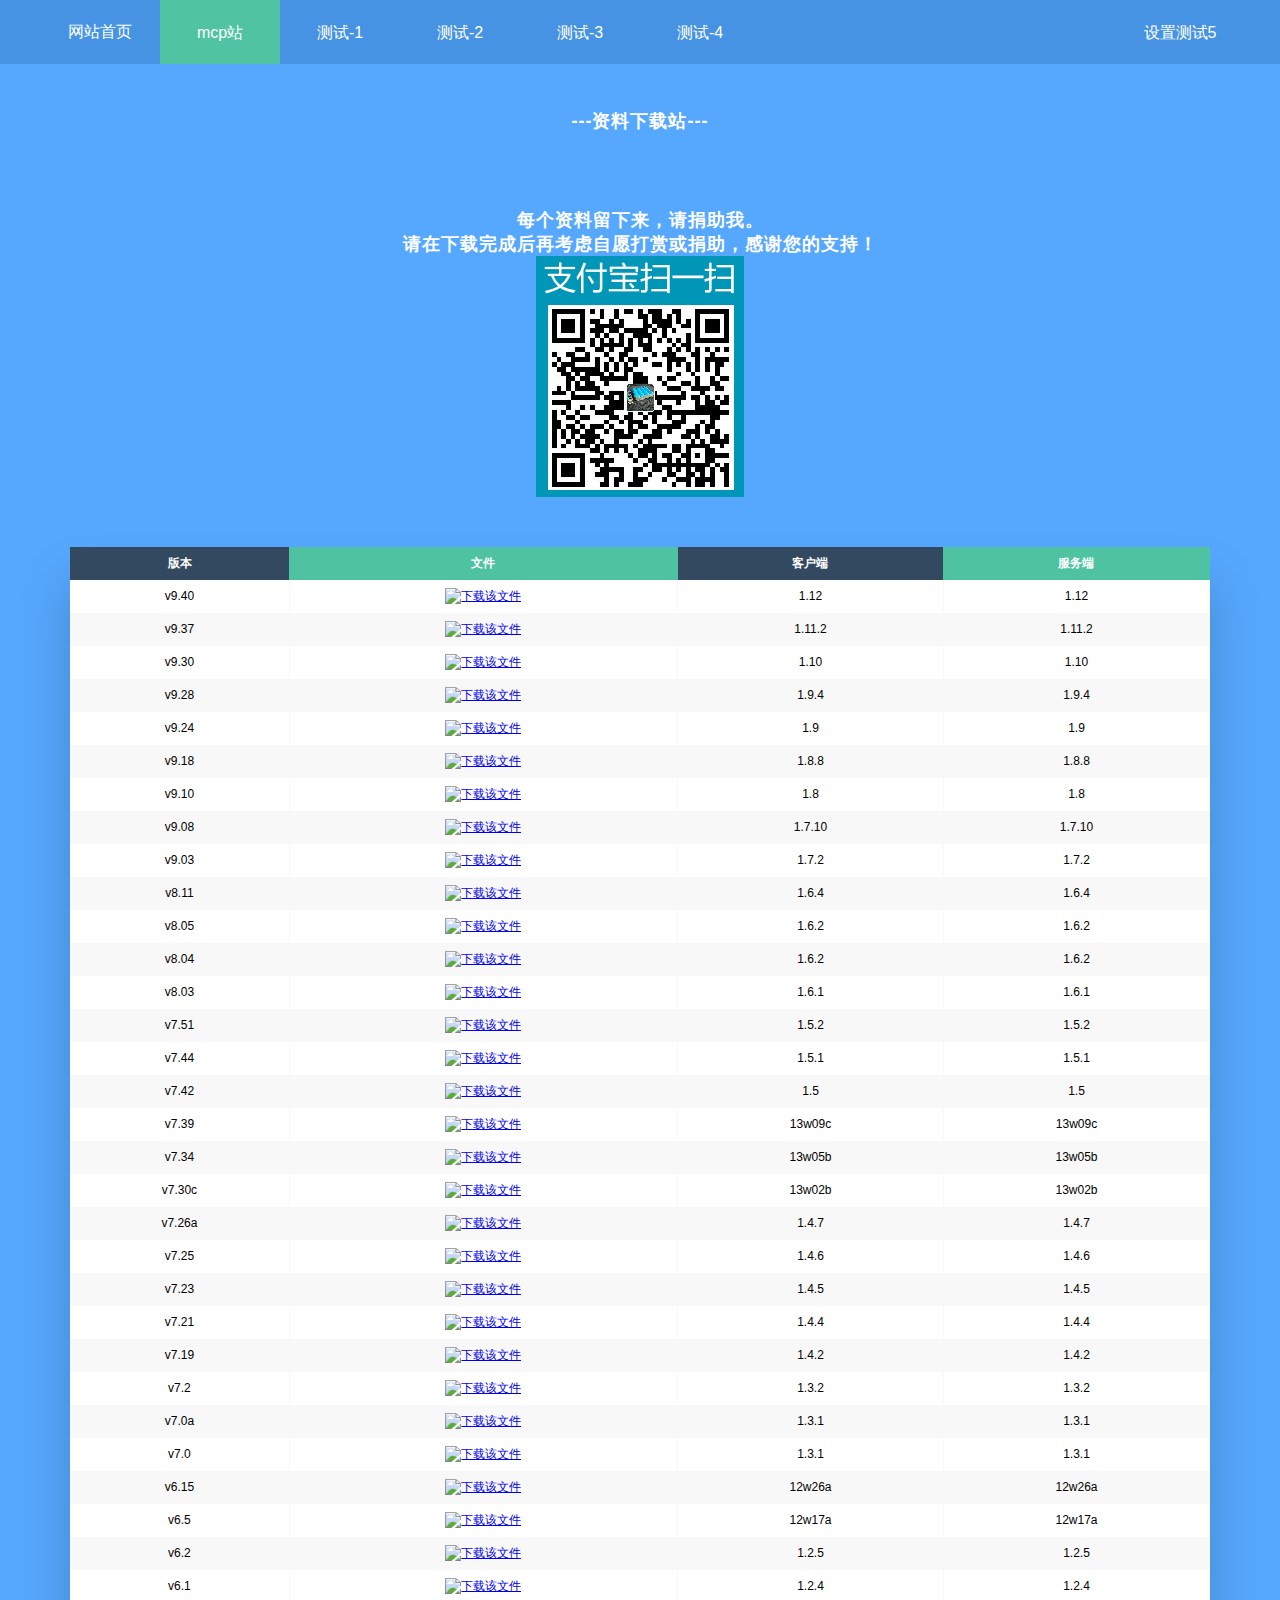
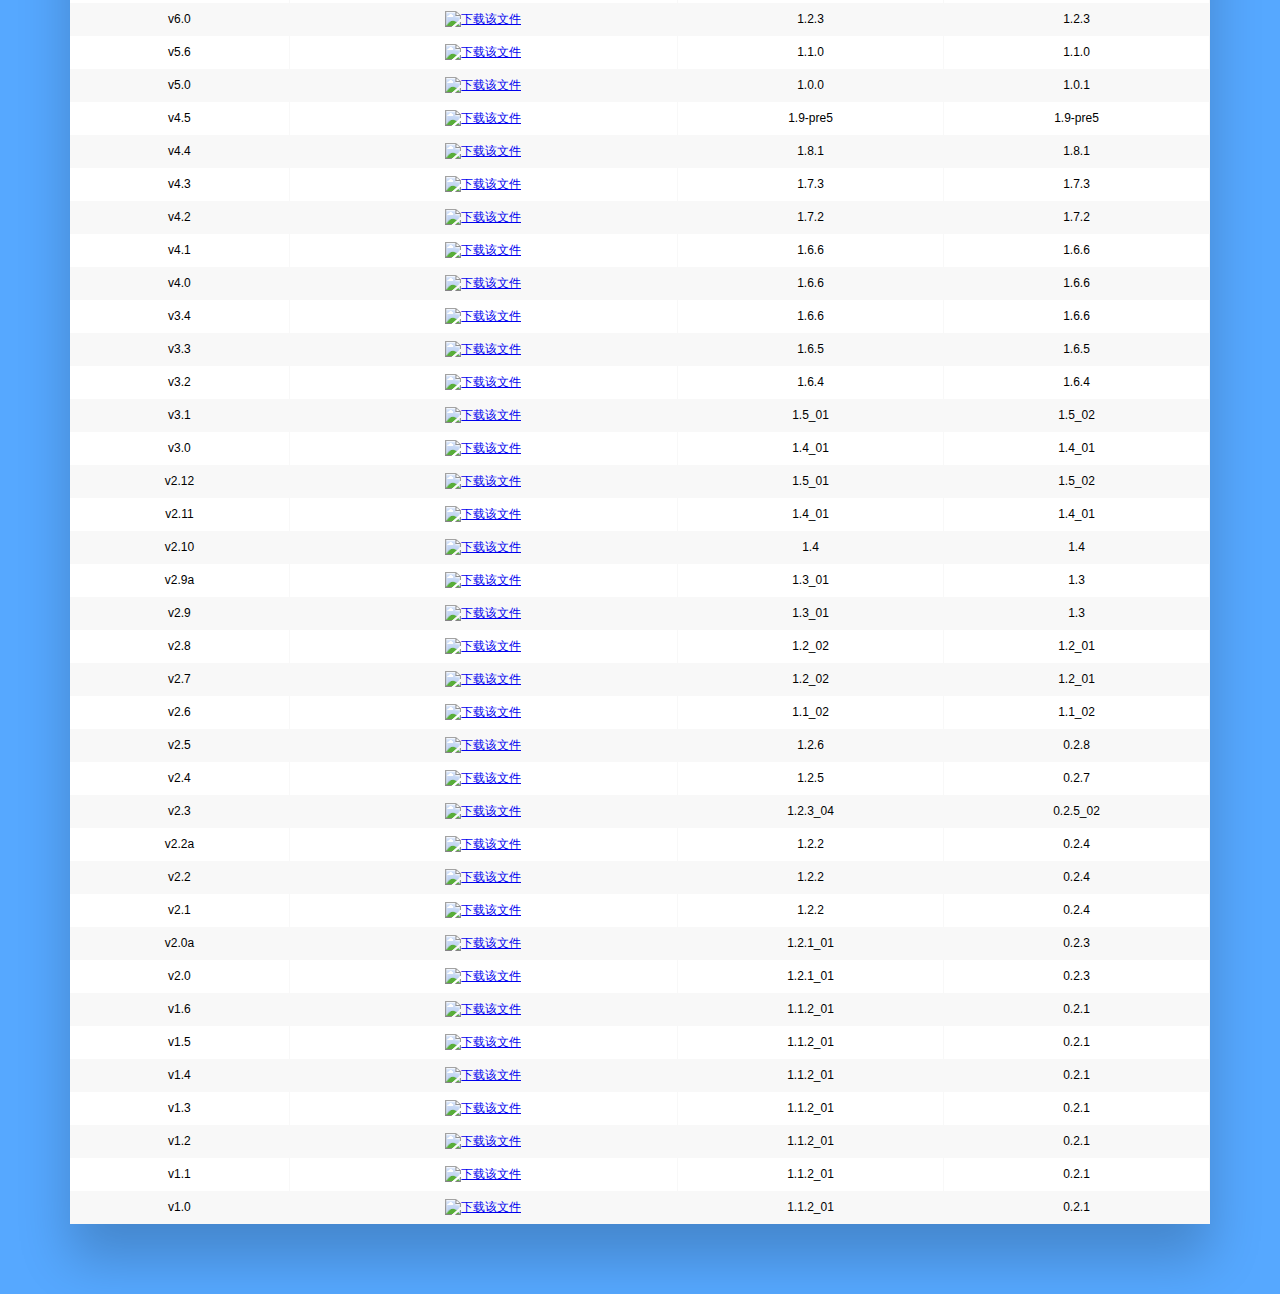
==== mcp_station.html @ 64952482 "添加 文件" ====
<!DOCTYPE html>
<html lang="en">

<head>
<meta charset="UTF-8">
<title>资料下载站</title>
<link rel="stylesheet" href="css/1_lopanmg.css">
<link rel="stylesheet" href="css/lopanmg.css" type="text/css"/>
</head>

<body>


<nav class="hl_nav">
    <ul class="nav_list">
        
		<li class="highlight">
            <a class="nav_head" href="index.html">
                <span>网站首页</span>
            </a>
        </li>
		
		
        <li class="highlight active">
            <a class="nav_head" href="mcp_station.html">
                <i class="icon fa fa-cloud-download"></i>
                <span>mcp站</span>
            </a>
        </li>
		
		
        <li class="highlight">
            <a class="nav_head" href="javascipt:;">
                <i class="icon fa fa-diamond"></i>
                <span>测试-1</span>
            </a>
            
			
        </li>
		
		
        <li class="highlight">
            <a class="nav_head" href="javascipt:;">
                <i class="icon fa fa-list-alt"></i>
                <span>测试-2</span>
            </a>
            
			
        </li>
		
		
		
        <li class="highlight">
            <a class="nav_head" href="javascipt:;">
                <i class="icon fa fa-comments"></i>
                <span>测试-3</span>
            </a>
            
			
        </li>
		
		
		
        <li>
            <a class="nav_head" href="javascipt:;">
                <i class="icon fa fa-user"></i>
                <span>测试-4</span>
            </a>
        </li>
		
		
		
        <li class="right highlight">
            <a class="nav_head" href="javascipt:;">
                <i class="icon fa fa-cog "></i>
                <span>设置测试5</span>
            </a>
            
			
        </li>
		
		
    </ul>
	
	
    <div class="shade"></div>
</nav>






<h2>---资料下载站---</h2>


<h2>
	每个资料留下来，请捐助我。
	<br>请在下载完成后再考虑自愿打赏或捐助，感谢您的支持！
	<br><img src="picture\ppls.png">
</h2>








<div class="table-wrapper">
	<table class="fl-table">
	<tbody>
	
	
	<thead>
	<tr>
		<th>
			版本
		</th>
		<th>
			文件
		</th>
		<th>
			客户端
		</th>
		<th>
			服务端
		</th>
	</tr>
	</thead>
	
	<tr>
		<td>
			v9.40
		</td>
		<td>
			<div class="center">
				<div class="floatnone">
					<a href="http://www.modcoderpack.com/website/sites/default/files/releases/mcp940.zip" title="下载该文件" target="_self" rel="nofollow"><img alt="下载该文件" src="" decoding="async" width="16" height="16" srcset="picture\download.png"></a>
				</div>
			</div>
		</td>
		<td>
			1.12
		</td>
		<td>
			1.12
		</td>
		
		
	</tr>
	<tr>
		<td>
			v9.37
		</td>
		<td>
			<div class="center">
				<div class="floatnone">
					<a href="http://www.modcoderpack.com/website/sites/default/files/releases/mcp937.zip" title="下载该文件" target="_self" rel="nofollow"><img alt="下载该文件" src="https://static.wikia.nocookie.net/minecraft_zh_gamepedia/images/f/f1/picture\download.png/revision/latest/scale-to-width-down/16?cb=20110826172416" decoding="async" width="16" height="16" srcset="picture\download.png"></a>
				</div>
			</div>
		</td>
		<td>
			1.11.2
		</td>
		<td>
			1.11.2
		</td>
		
		
	</tr>
	<tr>
		<td>
			v9.30
		</td>
		<td>
			<div class="center">
				<div class="floatnone">
					<a href="http://www.modcoderpack.com/website/sites/default/files/releases/mcp931.zip" title="下载该文件" target="_self" rel="nofollow"><img alt="下载该文件" src="https://static.wikia.nocookie.net/minecraft_zh_gamepedia/images/f/f1/picture\download.png/revision/latest/scale-to-width-down/16?cb=20110826172416" decoding="async" width="16" height="16" srcset="picture\download.png"></a>
				</div>
			</div>
		</td>
		<td>
			1.10
		</td>
		<td>
			1.10
		</td>
		
		
	</tr>
	<tr>
		<td>
			v9.28
		</td>
		<td>
			<div class="center">
				<div class="floatnone">
					<a href="http://www.modcoderpack.com/website/sites/default/files/releases/mcp928_1.zip" title="下载该文件" target="_self" rel="nofollow"><img alt="下载该文件" src="https://static.wikia.nocookie.net/minecraft_zh_gamepedia/images/f/f1/picture\download.png/revision/latest/scale-to-width-down/16?cb=20110826172416" decoding="async" width="16" height="16" srcset="picture\download.png"></a>
				</div>
			</div>
		</td>
		<td>
			1.9.4
		</td>
		<td>
			1.9.4
		</td>
		
		
	</tr>
	<tr>
		<td>
			v9.24
		</td>
		<td>
			<div class="center">
				<div class="floatnone">
					<a href="http://www.modcoderpack.com/website/sites/default/files/releases/mcp924_1.zip" title="下载该文件" target="_self" rel="nofollow"><img alt="下载该文件" src="https://static.wikia.nocookie.net/minecraft_zh_gamepedia/images/f/f1/picture\download.png/revision/latest/scale-to-width-down/16?cb=20110826172416" decoding="async" width="16" height="16" srcset="picture\download.png"></a>
				</div>
			</div>
		</td>
		<td>
			1.9
		</td>
		<td>
			1.9
		</td>
		
		
	</tr>
	<tr>
		<td>
			v9.18
		</td>
		<td>
			<div class="center">
				<div class="floatnone">
					<a href="http://www.modcoderpack.com/website/sites/default/files/releases/mcp918.zip" title="下载该文件" target="_self" rel="nofollow"><img alt="下载该文件" src="https://static.wikia.nocookie.net/minecraft_zh_gamepedia/images/f/f1/picture\download.png/revision/latest/scale-to-width-down/16?cb=20110826172416" decoding="async" width="16" height="16" srcset="picture\download.png"></a>
				</div>
			</div>
		</td>
		<td>
			1.8.8
		</td>
		<td>
			1.8.8
		</td>
		
		
	</tr>
	<tr>
		<td>
			v9.10
		</td>
		<td>
			<div class="center">
				<div class="floatnone">
					<a href="http://www.modcoderpack.com/website/sites/default/files/releases/mcp910.zip" title="下载该文件" target="_self" rel="nofollow"><img alt="下载该文件" src="https://static.wikia.nocookie.net/minecraft_zh_gamepedia/images/f/f1/picture\download.png/revision/latest/scale-to-width-down/16?cb=20110826172416" decoding="async" width="16" height="16" srcset="picture\download.png"></a>
				</div>
			</div>
		</td>
		<td>
			1.8
		</td>
		<td>
			1.8
		</td>
		
		
	</tr>
	<tr>
		<td>
			v9.08
		</td>
		<td>
			<a href="files\mcp908.zip" title="下载该文件"><img alt="下载该文件" width="16" height="16" srcset="picture\download.png"></a>
		</td>
		<td>
			1.7.10
		</td>
		<td>
			1.7.10
		</td>
		
		
	</tr>
	<tr>
		<td>
			v9.03
		</td>
		<td>
			<a href="files\mcp903.zip" title="下载该文件"><img alt="下载该文件" width="16" height="16" srcset="picture\download.png"></a>
		</td>
		<td>
			1.7.2
		</td>
		<td>
			1.7.2
		</td>
		
		
	</tr>
	<tr>
		<td>
			v8.11
		</td>
		<td>
			<a href="files\mcp811.zip" title="下载该文件"><img alt="下载该文件" width="16" height="16" srcset="picture\download.png"></a>
		</td>
		<td>
			1.6.4
		</td>
		<td>
			1.6.4
		</td>
		
		
	</tr>
	<tr>
		<td>
			v8.05
		</td>
		<td>
			<a href="files\mcp805.zip" title="下载该文件"><img alt="下载该文件" width="16" height="16" srcset="picture\download.png"></a>
		</td>
		<td>
			1.6.2
		</td>
		<td>
			1.6.2
		</td>
		
		
	</tr>
	<tr>
		<td>
			v8.04
		</td>
		<td>
			<a href="files\mcp804.zip" title="下载该文件"><img alt="下载该文件" width="16" height="16" srcset="picture\download.png"></a>
		</td>
		<td>
			1.6.2
		</td>
		<td>
			1.6.2
		</td>
	
	
	</tr>
	<tr>
		<td>
			v8.03
		</td>
		<td>
			<a href="files\mcp803.zip" title="下载该文件"><img alt="下载该文件" width="16" height="16" srcset="picture\download.png"></a>
		</td>
		<td>
			1.6.1
		</td>
		<td>
			1.6.1
		</td>
		
		
	</tr>
	<tr>
		<td>
			v7.51
		</td>
		<td>
			<a href="files\mcp751.zip" title="下载该文件"><img alt="下载该文件" width="16" height="16" srcset="picture\download.png"></a>
		</td>
		<td>
			1.5.2
		</td>
		<td>
			1.5.2
		</td>
	
	
	</tr>
	<tr>
		<td>
			v7.44
		</td>
		<td>
			<a href="files\mcp744.zip" title="下载该文件"><img alt="下载该文件" width="16" height="16" srcset="picture\download.png"></a>
		</td>
		<td>
			1.5.1
		</td>
		<td>
			1.5.1
		</td>


	</tr>
	<tr>
		<td>
			v7.42
		</td>
		<td>
			<a href="files\mcp742.zip" title="下载该文件"><img alt="下载该文件" width="16" height="16" srcset="picture\download.png"></a>
		</td>
		<td>
			1.5
		</td>
		<td>
			1.5
		</td>
	
	
	</tr>
	<tr>
		<td>
			v7.39
		</td>
		<td>
			<a href="files\mcp739.zip" title="下载该文件"><img alt="下载该文件" width="16" height="16" srcset="picture\download.png"></a>
		</td>
		<td>
			13w09c
		</td>
		<td>
			13w09c
		</td>
	
	
	</tr>
	<tr>
		<td>
			v7.34
		</td>
		<td>
			<a href="files\mcp734.zip" title="下载该文件"><img alt="下载该文件" width="16" height="16" srcset="picture\download.png"></a>
		</td>
		<td>
			13w05b
		</td>
		<td>
			13w05b
		</td>
	
	
	</tr>
	<tr>
		<td>
			v7.30c
		</td>
		<td>
			<a href="files\mcp730c.zip" title="下载该文件"><img alt="下载该文件" width="16" height="16" srcset="picture\download.png"></a>
		</td>
		<td>
			13w02b
		</td>
		<td>
			13w02b
		</td>
	
	
	</tr>
	<tr>
		<td>
			v7.26a
		</td>
		<td>
			<a href="files\mcp726a.zip" title="下载该文件"><img alt="下载该文件" width="16" height="16" srcset="picture\download.png"></a>
		</td>
		<td>
			1.4.7
		</td>
		<td>
			1.4.7
		</td>
	
	
	</tr>
	<tr>
		<td>
			v7.25
		</td>
		<td>
			<a href="files\mcp725.zip" title="下载该文件"><img alt="下载该文件" width="16" height="16" srcset="picture\download.png"></a>
		</td>
		<td>
			1.4.6
		</td>
		<td>
			1.4.6
		</td>


	</tr>
	<tr>
		<td>
			v7.23
		</td>
		<td>
			<a href="files\mcp723.zip" title="下载该文件"><img alt="下载该文件" width="16" height="16" srcset="picture\download.png"></a>
		</td>
		<td>
			1.4.5
		</td>
		<td>
			1.4.5
		</td>
	
	
	</tr>
	<tr>
		<td>
			v7.21
		</td>
		<td>
			<a href="files\mcp721.zip" title="下载该文件"><img alt="下载该文件" width="16" height="16" srcset="picture\download.png"></a>
		</td>
		<td>
			1.4.4
		</td>
		<td>
			1.4.4
		</td>
	
	
	</tr>
	<tr>
		<td>
			v7.19
		</td>
		<td>
			<a href="files\mcp719.zip" title="下载该文件"><img alt="下载该文件" width="16" height="16" srcset="picture\download.png"></a>
		</td>
		<td>
			1.4.2
		</td>
		<td>
			1.4.2
		</td>
		
		
	</tr>
	<tr>
		<td>
			v7.2
		</td>
		<td>
			<a href="files\mcp72.zip" title="下载该文件"><img alt="下载该文件" width="16" height="16" srcset="picture\download.png"></a>
		</td>
		<td>
			1.3.2
		</td>
		<td>
			1.3.2
		</td>
		
		
	</tr>
	<tr>
		<td>
			v7.0a
		</td>
		<td>
			<a href="files\mcp70a.zip" title="下载该文件"><img alt="下载该文件" width="16" height="16" srcset="picture\download.png"></a>
		</td>
		<td>
			1.3.1
		</td>
		<td>
			1.3.1
		</td>
		
		
	</tr>
	<tr>
		<td>
			v7.0
		</td>
		<td>
			<a href="files\mcp70.zip" title="下载该文件"><img alt="下载该文件" width="16" height="16" srcset="picture\download.png"></a>
		</td>
		<td>
			1.3.1
		</td>
		<td>
			1.3.1
		</td>
		
		
	</tr>
	<tr>
		<td>
			v6.15
		</td>
		<td>
			<a href="files\mcp615.zip" title="下载该文件"><img alt="下载该文件" width="16" height="16" srcset="picture\download.png"></a>
		</td>
		<td>
			12w26a
		</td>
		<td>
			12w26a
		</td>
		
		
	</tr>
	<tr>
		<td>
			v6.5
		</td>
		<td>
			<a href="files\mcp65.zip" title="下载该文件"><img alt="下载该文件" width="16" height="16" srcset="picture\download.png"></a>
		</td>
		<td>
			12w17a
		</td>
		<td>
			12w17a
		</td>
		
		
	</tr>
	<tr>
		<td>
			v6.2
		</td>
		<td>
			<a href="files\mcp62.zip" title="下载该文件"><img alt="下载该文件" width="16" height="16" srcset="picture\download.png"></a>
		</td>
		<td>
			1.2.5
		</td>
		<td>
			1.2.5
		</td>
		
		
	</tr>
	<tr>
		<td>
			v6.1
		</td>
		<td>
			<a href="files\mcp61.zip" title="下载该文件"><img alt="下载该文件" width="16" height="16" srcset="picture\download.png"></a>
		</td>
		<td>
			1.2.4
		</td>
		<td>
			1.2.4
		</td>
		
		
	</tr>
	<tr>
		<td>
			v6.0
		</td>
		<td>
			<a href="files\mcp60.zip" title="下载该文件"><img alt="下载该文件" width="16" height="16" srcset="picture\download.png"></a>
		</td>
		<td>
			1.2.3
		</td>
		<td>
			1.2.3
		</td>
	
	
	</tr>
	<tr>
		<td>
			v5.6
		</td>
		<td>
			<a href="files\mcp56.zip" title="下载该文件"><img alt="下载该文件" width="16" height="16" srcset="picture\download.png"></a>
		</td>
		<td>
			1.1.0
		</td>
		<td>
			1.1.0
		</td>
		
		
	</tr>
	<tr>
		<td>
			v5.0
		</td>
		<td>
			<a href="files\mcp50.zip" title="下载该文件"><img alt="下载该文件" width="16" height="16" srcset="picture\download.png"></a>
		</td>
		<td>
			1.0.0
		</td>
		<td>
			1.0.1
		</td>
		
		
	</tr>
	<tr>
		<td>
			v4.5
		</td>
		<td>
			<a href="files\mcp45.zip" title="下载该文件"><img alt="下载该文件" width="16" height="16" srcset="picture\download.png"></a>
		</td>
		<td>
			1.9-pre5
		</td>
		<td>
			1.9-pre5
		</td>
		
		
	</tr>
	<tr>
		<td>
			v4.4
		</td>
		<td>
			<a href="files\mcp44.zip" title="下载该文件"><img alt="下载该文件" width="16" height="16" srcset="picture\download.png"></a>
		</td>
		<td>
			1.8.1
		</td>
		<td>
			1.8.1
		</td>
	
	
	</tr>
	<tr>
		<td>
			v4.3
		</td>
		<td>
			<a href="files\mcp43.zip" title="下载该文件"><img alt="下载该文件" width="16" height="16" srcset="picture\download.png"></a>
		</td>
		<td>
			1.7.3
		</td>
		<td>
			1.7.3
		</td>
		
		
	</tr>
	<tr>
		<td>
			v4.2
		</td>
		<td>
			<a href="files\mcp42.zip" title="下载该文件"><img alt="下载该文件" width="16" height="16" srcset="picture\download.png"></a>
		</td>
		<td>
			1.7.2
		</td>
		<td>
			1.7.2
		</td>
		
		
	</tr>
	<tr>
		<td>
			v4.1
		</td>
		<td>
			<a href="files\mcp41.zip" title="下载该文件"><img alt="下载该文件" width="16" height="16" srcset="picture\download.png"></a>
		</td>
		<td>
			1.6.6
		</td>
		<td>
			1.6.6
		</td>
		
		
	</tr>
	<tr>
		<td>
			v4.0
		</td>
		<td>
			<a href="files\mcp40.zip" title="下载该文件"><img alt="下载该文件" width="16" height="16" srcset="picture\download.png"></a>
		</td>
		<td>
			1.6.6
		</td>
		<td>
			1.6.6
		</td>
		
		
	</tr>
	<tr>
		<td>
			v3.4
		</td>
		<td>
			<a href="files\mcp34.zip" title="下载该文件"><img alt="下载该文件" width="16" height="16" srcset="picture\download.png"></a>
		</td>
		<td>
			1.6.6
		</td>
		<td>
			1.6.6
		</td>
		
		
	</tr>
	<tr>
		<td>
			v3.3
		</td>
		<td>
			<a href="files\mcp33.zip" title="下载该文件"><img alt="下载该文件" width="16" height="16" srcset="picture\download.png"></a>
		</td>
		<td>
			1.6.5
		</td>
		<td>
			1.6.5
		</td>
		
		
	</tr>
	<tr>
		<td>
			v3.2
		</td>
		<td>
			<a href="files\mcp32.zip" title="下载该文件"><img alt="下载该文件" width="16" height="16" srcset="picture\download.png"></a>
		</td>
		<td>
			1.6.4
		</td>
		<td>
			1.6.4
		</td>
		
		
	</tr>
	<tr>
		<td>
			v3.1
		</td>
		<td>
			<a href="files\mcp31.zip" title="下载该文件"><img alt="下载该文件" width="16" height="16" srcset="picture\download.png"></a>
		</td>
		<td>
			1.5_01
		</td>
		<td>
			1.5_02
		</td>
	
	
	</tr>
	<tr>
		<td>
			v3.0
		</td>
		<td>
			<a href="files\mcp30.zip" title="下载该文件"><img alt="下载该文件" width="16" height="16" srcset="picture\download.png"></a>
		</td>
		<td>
			1.4_01
		</td>
		<td>
			1.4_01
		</td>
		
		
	</tr>
	<tr>
		<td>
			v2.12
		</td>
		<td>
			<a href="files\mcp212.zip" title="下载该文件"><img alt="下载该文件" width="16" height="16" srcset="picture\download.png"></a>
		</td>
		<td>
			1.5_01
		</td>
		<td>
			1.5_02
		</td>
		
		
	</tr>
	<tr>
		<td>
			v2.11
		</td>
		<td>
			<a href="files\mcp211.zip" title="下载该文件"><img alt="下载该文件" width="16" height="16" srcset="picture\download.png"></a>
		</td>
		<td>
			1.4_01
		</td>
		<td>
			1.4_01
		</td>
		
		
	</tr>
	<tr>
		<td>
			v2.10
		</td>
		<td>
			<a href="files\mcp210.zip" title="下载该文件"><img alt="下载该文件" width="16" height="16" srcset="picture\download.png"></a>
		</td>
		<td>
			1.4
		</td>
		<td>
			1.4
		</td>
		
		
	</tr>
	<tr>
		<td>
			v2.9a
		</td>
		<td>
			<a href="files\mcp29a.zip" title="下载该文件"><img alt="下载该文件" width="16" height="16" srcset="picture\download.png"></a>
		</td>
		<td>
			1.3_01
		</td>
		<td>
			1.3
		</td>
		
		
	</tr>
	<tr>
		<td>
			v2.9
		</td>
		<td>
			<a href="files\mcp29.zip" title="下载该文件"><img alt="下载该文件" width="16" height="16" srcset="picture\download.png"></a>
		</td>
		<td>
			1.3_01
		</td>
		<td>
			1.3
		</td>
	
	
	</tr>
	<tr>
		<td>
			v2.8
		</td>
		<td>
			<a href="files\mcp28.zip" title="下载该文件"><img alt="下载该文件" width="16" height="16" srcset="picture\download.png"></a>
		</td>
		<td>
			1.2_02
		</td>
		<td>
			1.2_01
		</td>
		
		
	</tr>
	<tr>
		<td>
			v2.7
		</td>
		<td>
			<a href="files\mcp27.zip" title="下载该文件"><img alt="下载该文件" width="16" height="16" srcset="picture\download.png"></a>
		</td>
		<td>
			1.2_02
		</td>
		<td>
			1.2_01
		</td>
	
	
	</tr>
	<tr>
		<td>
			v2.6
		</td>
		<td>
			<a href="files\mcp26.zip" title="下载该文件"><img alt="下载该文件" width="16" height="16" srcset="picture\download.png"></a>
		</td>
		<td>
			1.1_02
		</td>
		<td>
			1.1_02
		</td>
		
		
	</tr>
	<tr>
		<td>
			v2.5
		</td>
		<td>
			<a href="files\mcp25.zip" title="下载该文件"><img alt="下载该文件" width="16" height="16" srcset="picture\download.png"></a>
		</td>
		<td>
			1.2.6
		</td>
		<td>
			0.2.8
		</td>
	
	
	</tr>
	<tr>
		<td>
			v2.4
		</td>
		<td>
			<a href="files\mcp24.zip" title="下载该文件"><img alt="下载该文件" width="16" height="16" srcset="picture\download.png"></a>
		</td>
		<td>
			1.2.5
		</td>
		<td>
			0.2.7
		</td>
		
		
	</tr>
	<tr>
		<td>
			v2.3
		</td>
		<td>
			<a href="files\mcp23.zip" title="下载该文件"><img alt="下载该文件" width="16" height="16" srcset="picture\download.png"></a>
		</td>
		<td>
			1.2.3_04
		</td>
		<td>
			0.2.5_02
		</td>
		
		
	</tr>
	<tr>
		<td>
			v2.2a
		</td>
		<td>
			<a href="files\mcp22a.zip" title="下载该文件"><img alt="下载该文件" width="16" height="16" srcset="picture\download.png"></a>
		</td>
		<td>
			1.2.2
		</td>
		<td>
			0.2.4
		</td>
		
		
	</tr>
	<tr>
		<td>
			v2.2
		</td>
		<td>
			<a href="files\mcp22.zip" title="下载该文件"><img alt="下载该文件" width="16" height="16" srcset="picture\download.png"></a>
		</td>
		<td>
			1.2.2
		</td>
		<td>
			0.2.4
		</td>
		
		
	</tr>
	<tr>
		<td>
			v2.1
		</td>
		<td>
			<a href="files\mcp21.zip" title="下载该文件"><img alt="下载该文件" width="16" height="16" srcset="picture\download.png"></a>
		</td>
		<td>
			1.2.2
		</td>
		<td>
			0.2.4
		</td>
		
		
	</tr>
	<tr>
		<td>
			v2.0a
		</td>
		<td>
			<a href="files\mcp20a.zip" title="下载该文件"><img alt="下载该文件" width="16" height="16" srcset="picture\download.png"></a>
		</td>
		<td>
			1.2.1_01
		</td>
		<td>
			0.2.3
		</td>
	
	
	</tr>
	<tr>
		<td>
			v2.0
		</td>
		<td>
			<a href="files\mcp20.zip" title="下载该文件"><img alt="下载该文件" width="16" height="16" srcset="picture\download.png"></a>
		</td>
		<td>
			1.2.1_01
		</td>
		<td>
			0.2.3
		</td>
	
	
	</tr>
	<tr>
		<td>
			v1.6
		</td>
		<td>
			<a href="files\revengpack16.zip" title="下载该文件"><img alt="下载该文件" width="16" height="16" srcset="picture\download.png"></a>
		</td>
		<td>
			1.1.2_01
		</td>
		<td>
			0.2.1
		</td>
		
		
	</tr>
	<tr>
		<td>
			v1.5
		</td>
		<td>
			<a href="files\revengpack15.zip" title="下载该文件"><img alt="下载该文件" width="16" height="16" srcset="picture\download.png"></a>
		</td>
		<td>
			1.1.2_01
		</td>
		<td>
			0.2.1
		</td>
		
		
	</tr>
	<tr>
		<td>
			v1.4
		</td>
		<td>
			<a href="files\revengpack14.zip" title="下载该文件"><img alt="下载该文件" width="16" height="16" srcset="picture\download.png"></a>
		</td>
		<td>
			1.1.2_01
		</td>
		<td>
			0.2.1
		</td>
		
		
	</tr>
	<tr>
		<td>
			v1.3
		</td>
		<td>
			<a href="files\revengpack13.zip" title="下载该文件"><img alt="下载该文件" width="16" height="16" srcset="picture\download.png"></a>
		</td>
		<td>
			1.1.2_01
		</td>
		<td>
			0.2.1
		</td>
		
		
	</tr>
	<tr>
		<td>
			v1.2
		</td>
		<td>
			<a href="files\revengpack12.zip" title="下载该文件"><img alt="下载该文件" width="16" height="16" srcset="picture\download.png"></a>
		</td>
		<td>
			1.1.2_01
		</td>
		<td>
			0.2.1
		</td>
		
		
	</tr>
	<tr>
		<td>
			v1.1
		</td>
		<td>
			<a href="files\revengpack11.zip" title="下载该文件"><img alt="下载该文件" width="16" height="16" srcset="picture\download.png"></a>
		</td>
		<td>
			1.1.2_01
		</td>
		<td>
			0.2.1
		</td>
		
		
	</tr>
	<tr>
		<td>
			v1.0
		</td>
		<td>
			<a href="files\revengpack.zip" title="下载该文件"><img alt="下载该文件" width="16" height="16" srcset="picture\download.png"></a>
		</td>
		<td>
			1.1.2_01
		</td>
		<td>
			0.2.1
		</td>
	</tr>
	</tbody>
	</table>
</div>


</body>
</html>
---- css/1_lopanmg.css ----
/*
    author:helang
    Email:helang.love@qq.com
*/

body{
    margin: 0;
    padding: 0;
	font-family: Helvetica;
	background: rgba(86, 168, 255, 1);
	
	
	
	/*
	
	background-color:rgbaRGB(243,243,243,1);
	
	-webkit-font-smoothing: antialiased;
	font-family: 'Microsoft YaHei', 'Times New Roman', Times, serif;
	font-family: Helvetica;
    letter-spacing: 0;
    min-width: 1200px;
    color: rgba(51,51,51,1);
	*/
}

.hl_nav{
    background-color: rgba( 71, 147, 227, 1);
    position: relative;
    color: rgba(255,255,255,1);
    min-width: 1200px;
    height: 64px;
}
.hl_nav a{
    display: block;
    text-decoration: none;
}
.hl_nav .shade{
    position: absolute;
    width: 100%;
    height: 200px;
    top: 64px;
    left: 0;
    z-index: 1;
    background-color: rgba(238,238,238,1);
    opacity: 0.9;
    filter: alpha(opacity=90);
    box-shadow: 0 5px 15px #CCCCCC;
    display: none;
    border-bottom: #ffffff solid 1px;
    border-bottom: rgba(255,255,255,0.3) solid 1px;
}
.hl_nav .nav_list{
    position: absolute;
    top: 0;
    left: 50%;
    margin: 0 0 0 -600px;
    z-index: 2;
    padding: 0;
    list-style: none;
    width: 1200px;
    overflow: hidden;
    height: 64px;
}
.hl_nav .nav_list>li{
    padding: 0;
    float: left;
    margin: 0;
    width: 120px;
    text-align: center;
    height: 264px;
}
.hl_nav .nav_head{
    height: 64px;
    line-height: 64px;
    color: rgba(255,255,255,1);
    font-size: 16px;
    background-color: rgba( 71, 147, 227, 1);
}
.hl_nav .nav_head .icon{
    font-size: 18px;
}
.hl_nav .item{
    height: 40px;
    line-height: 40px;
    color: rgba(51,51,51,1);
    position: relative;
}
.hl_nav .item:hover:after{
    content: '';
    display: block;
    position: absolute;
    width: 60px;
    height: 2px;
    bottom: 5px;
    left: 30px;
    background-color: rgba(79, 195, 162,1);
}




/*选择器*/
.hl_nav .nav_list>li:hover .nav_head,.hl_nav .nav_list>li.active .nav_head{
    background-color: rgba(79, 195, 162,1);
}



.hl_nav .nav_list>li.right{
    float: right;
}
.hl_nav .nav_list>li:hover .item{

}
---- css/lopanmg.css ----
* {
	box-sizing: border-box;
	-webkit-box-sizing: border-box;
	-moz-box-sizing: border-box;
}

body {
	margin: 0;
    padding: 0;
	font-family: Helvetica;
	background: rgba(86, 168, 255, 1);
	
	/*-webkit-font-smoothing: antialiased;*/
}

h2 {
	text-align: center;
	font-size: 18px;
	text-transform: uppercase;
	letter-spacing: 1px;
	color: white;
	padding: 30px 0;
}

/* Table Styles */

.table-wrapper {
	margin: 10px 70px 70px;
	box-shadow: 0px 35px 50px rgba( 0, 0, 0, 0.2 );
}

.fl-table {
	border-radius: 5px;
	font-size: 12px;
	font-weight: normal;
	border: none;
	border-collapse: collapse;
	width: 100%;
	max-width: 100%;
	white-space: nowrap;
	background-color: white;
}

.fl-table td, .fl-table th {
	text-align: center;
	padding: 8px;
}

.fl-table td {
	border-right: 1px solid #f8f8f8;
	font-size: 12px;
}

.fl-table thead th {
	color: #ffffff;
	background: #4FC3A1;
}

.fl-table thead th:nth-child(odd) {
	color: #ffffff;
	background: #324960;
}

.fl-table tr:nth-child(even) {
	background: #F8F8F8;
}

/* Responsive */

@media (max-width: 767px) {
	.fl-table {
		display: block;
		width: 100%;
	}

	.table-wrapper:before {
		content: "Scroll horizontally >";
		display: block;
		text-align: right;
		font-size: 11px;
		color: white;
		padding: 0 0 10px;
	}

	.fl-table thead, .fl-table tbody, .fl-table thead th {
		display: block;
	}

	.fl-table thead th:last-child {
		border-bottom: none;
	}

	.fl-table thead {
		float: left;
	}

	.fl-table tbody {
		width: auto;
		position: relative;
		overflow-x: auto;
	}

	.fl-table td, .fl-table th {
		padding: 20px .625em .625em .625em;
		height: 60px;
		vertical-align: middle;
		box-sizing: border-box;
		overflow-x: hidden;
		overflow-y: auto;
		width: 120px;
		font-size: 13px;
		text-overflow: ellipsis;
	}

	.fl-table thead th {
		text-align: left;
		border-bottom: 1px solid #f7f7f9;
	}

	.fl-table tbody tr {
		display: table-cell;
	}

	.fl-table tbody tr:nth-child(odd) {
		background: none;
	}

	.fl-table tr:nth-child(even) {
		background: transparent;
	}

	.fl-table tr td:nth-child(odd) {
		background: #F8F8F8;
		border-right: 1px solid #E6E4E4;
	}

	.fl-table tr td:nth-child(even) {
		border-right: 1px solid #E6E4E4;
	}

	.fl-table tbody td {
		display: block;
		text-align: center;
	}
}
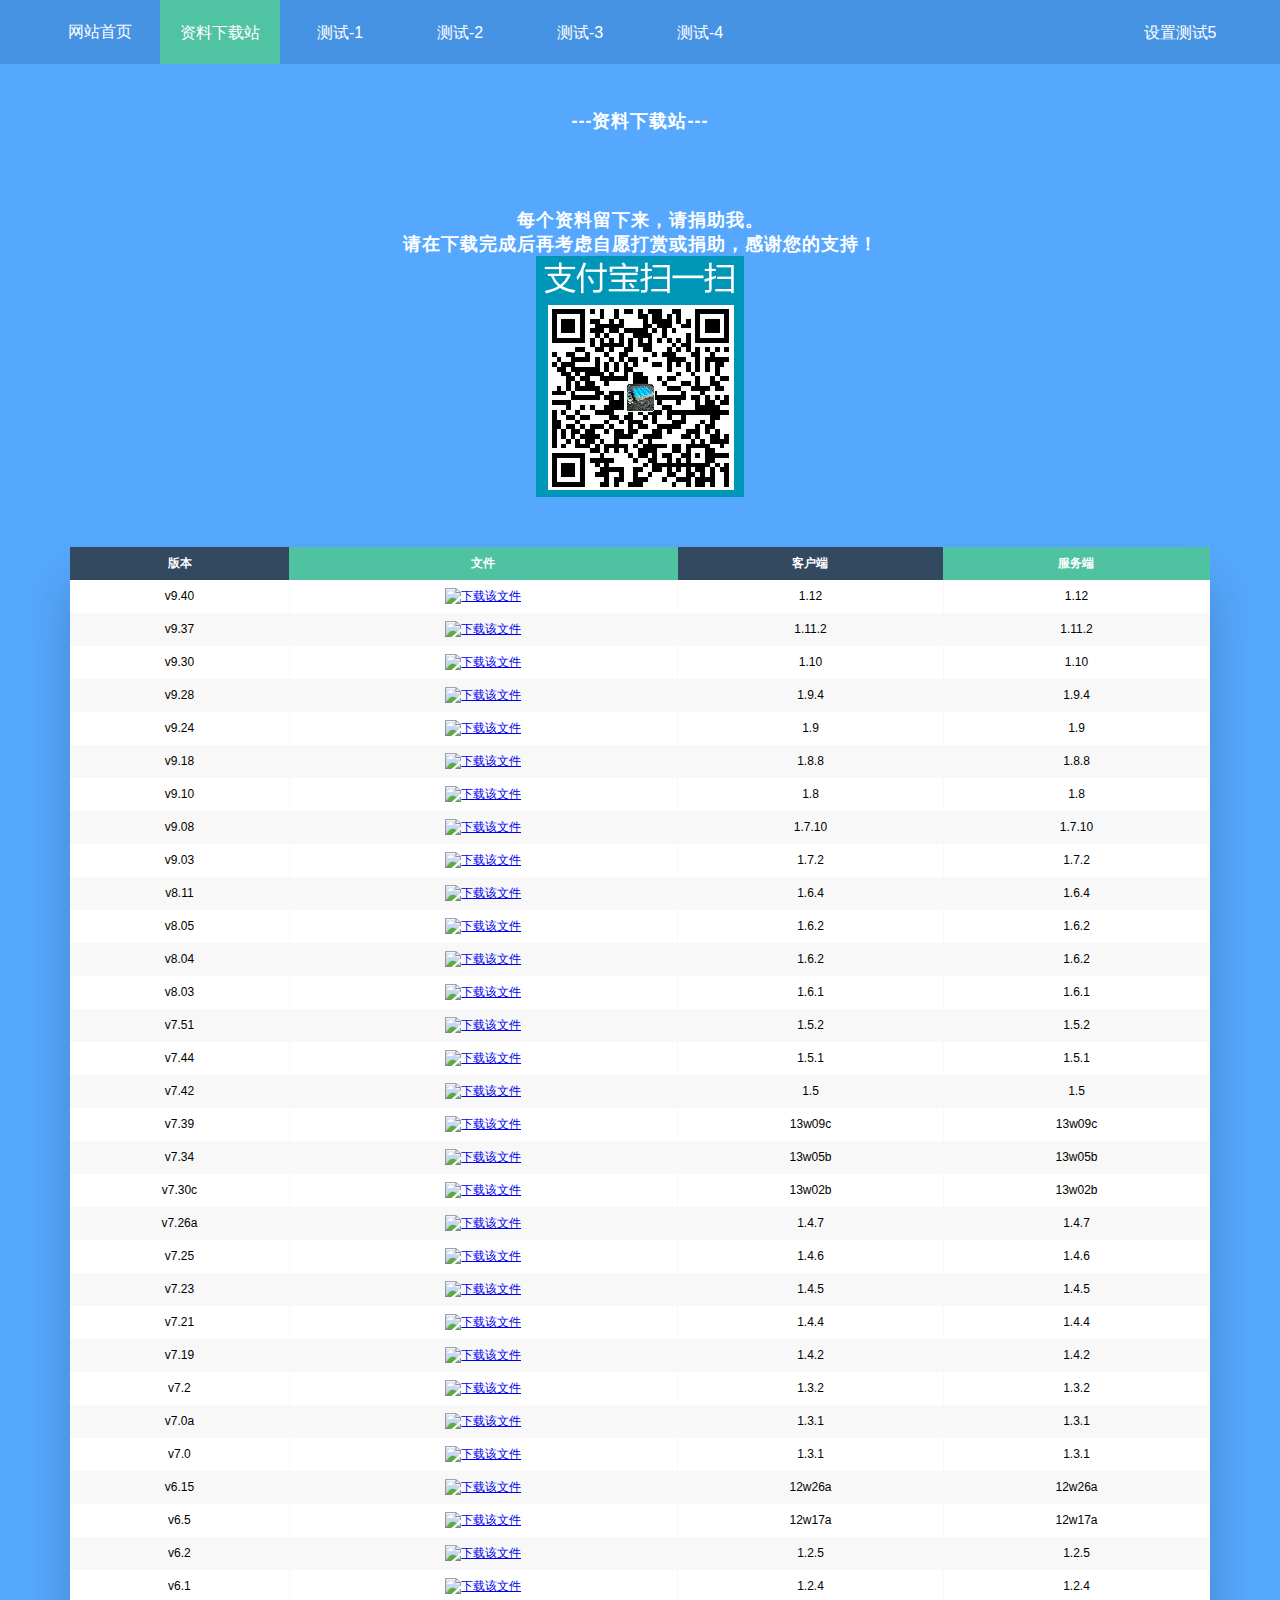
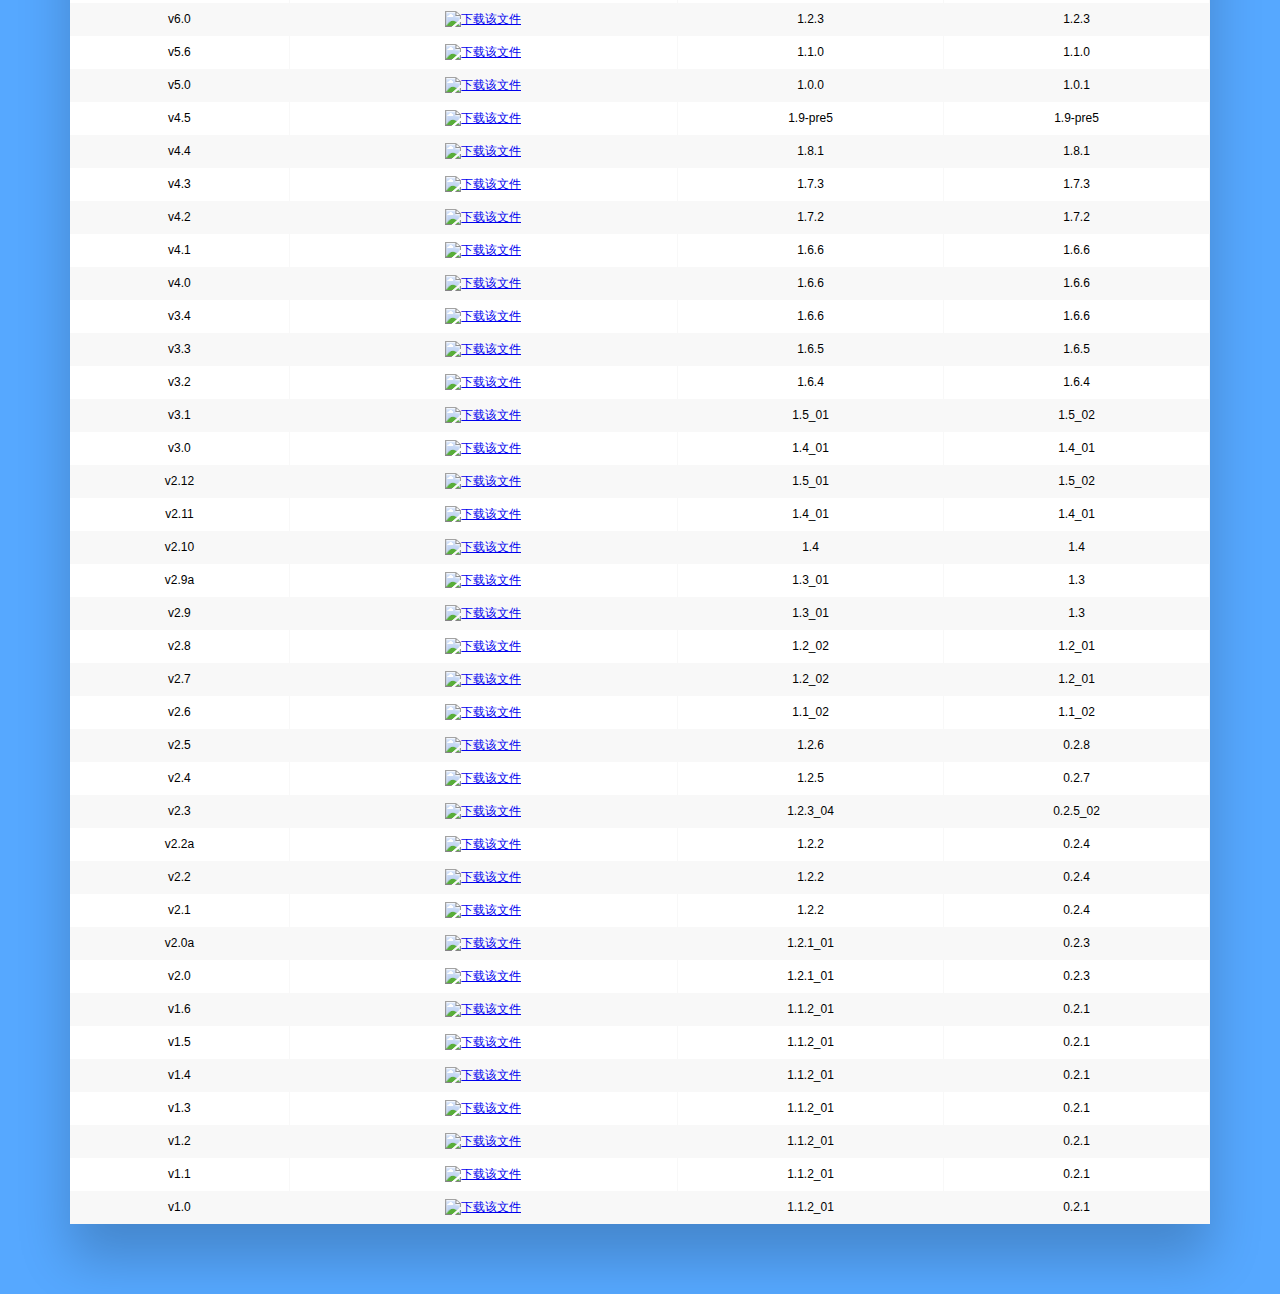
==== commit 21623f2d: "添加 文件" ====
--- a/mcp_station.html
+++ b/mcp_station.html
@@ -4,6 +4,7 @@
 <head>
 <meta charset="UTF-8">
 <title>资料下载站</title>
+<link rel="icon" type="image/png" href="picture/logo32x32.png" sizes="32x32">
 <link rel="stylesheet" href="css/1_lopanmg.css">
 <link rel="stylesheet" href="css/lopanmg.css" type="text/css"/>
 </head>
@@ -15,22 +16,22 @@
     <ul class="nav_list">
         
 		<li class="highlight">
-            <a class="nav_head" href="index.html">
+            <a class="nav_head" href="index">
                 <span>网站首页</span>
             </a>
         </li>
 		
 		
         <li class="highlight active">
-            <a class="nav_head" href="mcp_station.html">
+            <a class="nav_head" href="mcp_station">
                 <i class="icon fa fa-cloud-download"></i>
-                <span>mcp站</span>
+                <span>资料下载站</span>
             </a>
         </li>
 		
 		
         <li class="highlight">
-            <a class="nav_head" href="javascipt:;">
+            <a class="nav_head" href="404">
                 <i class="icon fa fa-diamond"></i>
                 <span>测试-1</span>
             </a>
@@ -40,7 +41,7 @@
 		
 		
         <li class="highlight">
-            <a class="nav_head" href="javascipt:;">
+            <a class="nav_head" href="404">
                 <i class="icon fa fa-list-alt"></i>
                 <span>测试-2</span>
             </a>
@@ -51,7 +52,7 @@
 		
 		
         <li class="highlight">
-            <a class="nav_head" href="javascipt:;">
+            <a class="nav_head" href="404">
                 <i class="icon fa fa-comments"></i>
                 <span>测试-3</span>
             </a>
@@ -62,7 +63,7 @@
 		
 		
         <li>
-            <a class="nav_head" href="javascipt:;">
+            <a class="nav_head" href="404">
                 <i class="icon fa fa-user"></i>
                 <span>测试-4</span>
             </a>
@@ -71,7 +72,7 @@
 		
 		
         <li class="right highlight">
-            <a class="nav_head" href="javascipt:;">
+            <a class="nav_head" href="404">
                 <i class="icon fa fa-cog "></i>
                 <span>设置测试5</span>
             </a>
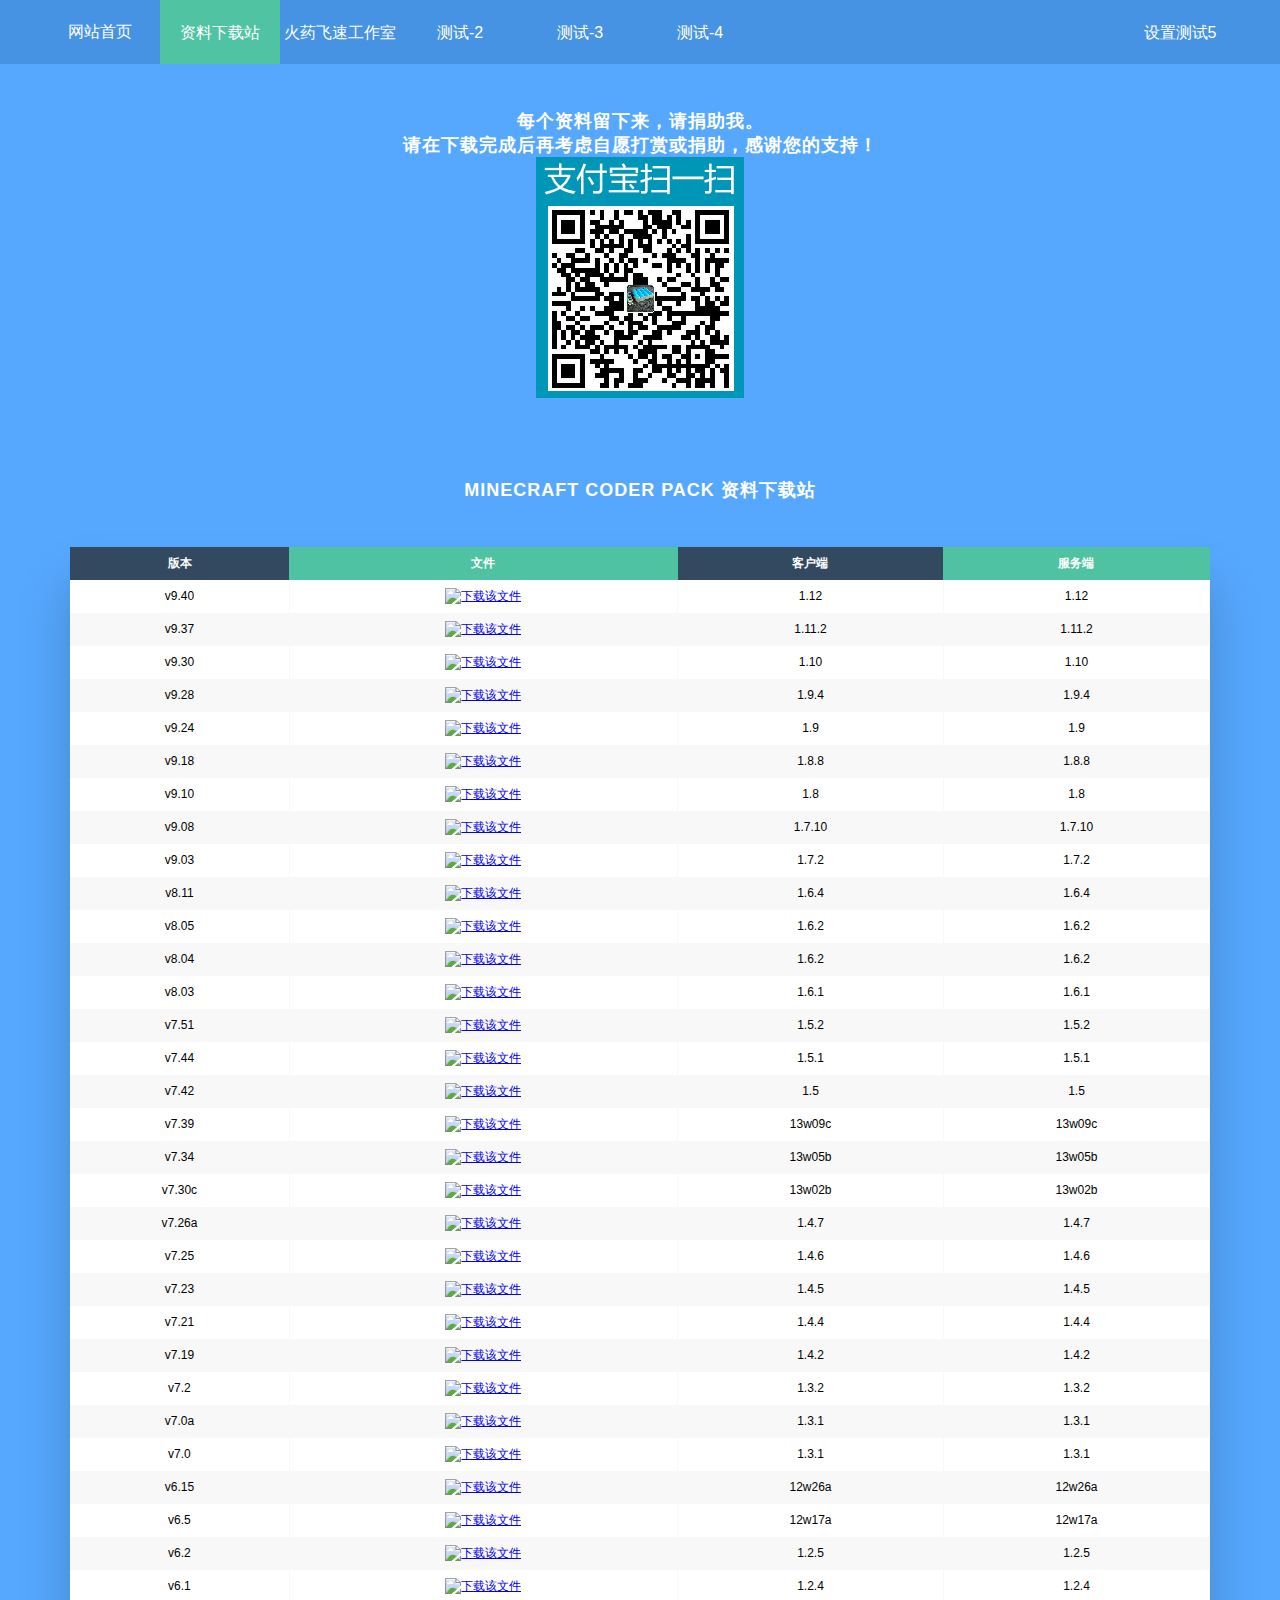
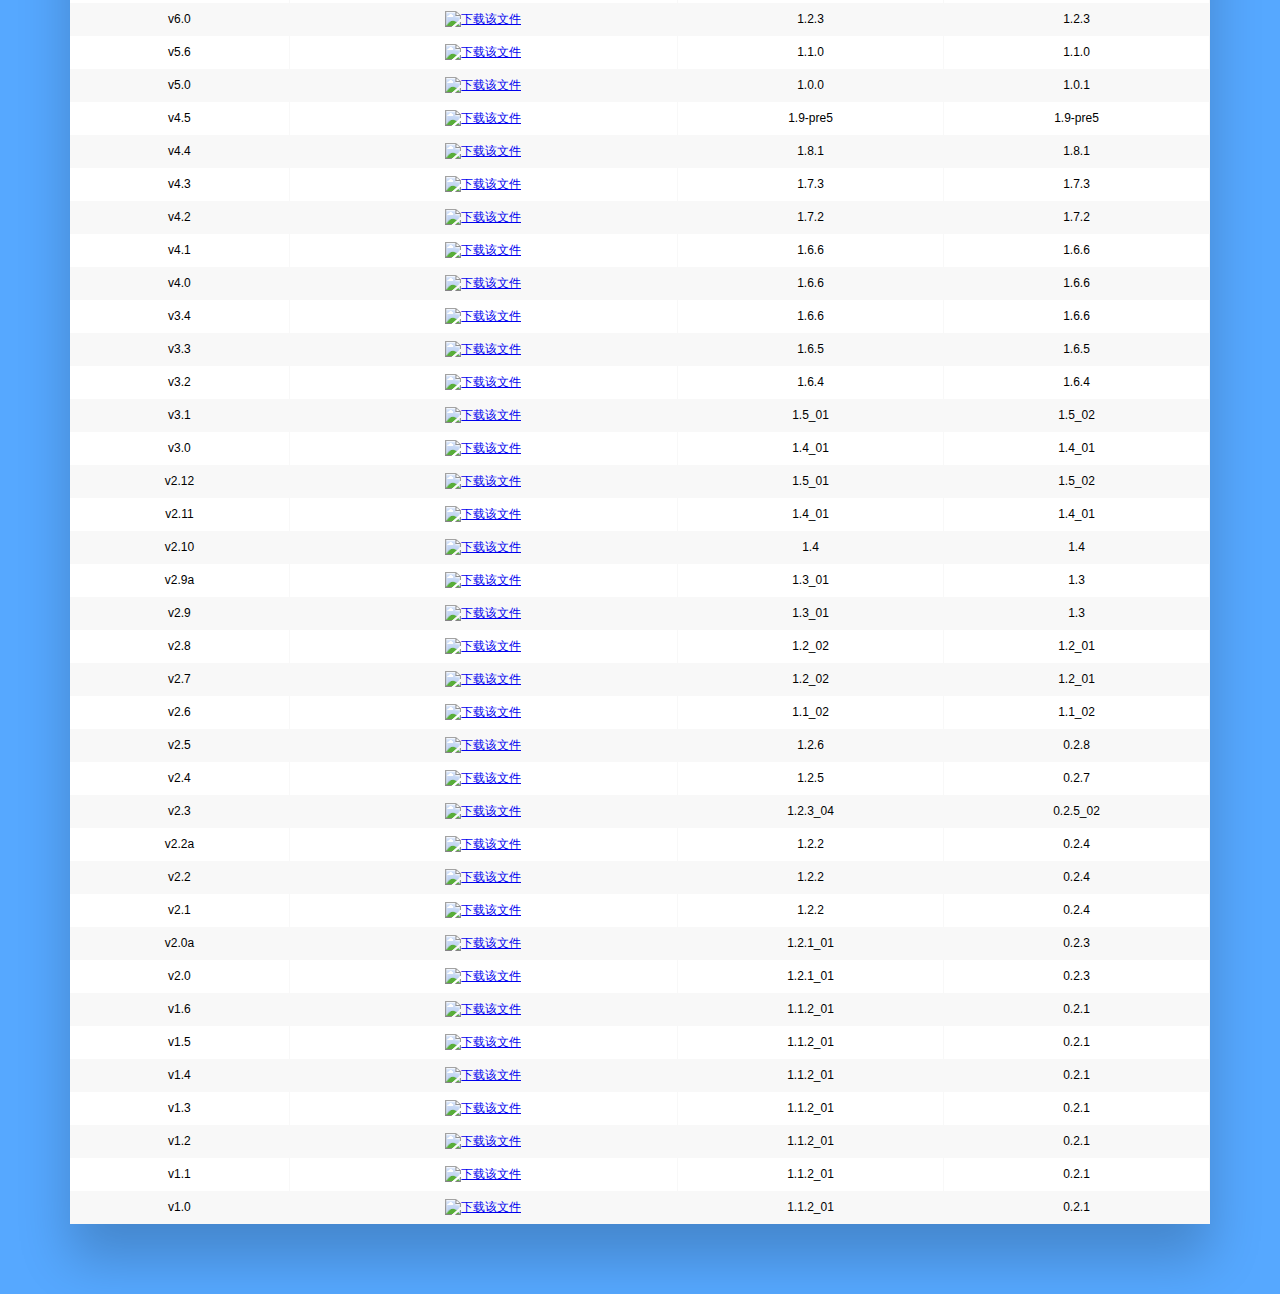
==== commit 63c23ccc: "添加 文件" ====
--- a/mcp_station.html
+++ b/mcp_station.html
@@ -13,7 +13,7 @@
 
 
 <nav class="hl_nav">
-    <ul class="nav_list">
+     <ul class="nav_list">
         
 		<li class="highlight">
             <a class="nav_head" href="index">
@@ -30,10 +30,10 @@
         </li>
 		
 		
-        <li class="highlight">
-            <a class="nav_head" href="404">
+        <li class="highlight ">
+            <a class="nav_head" href="gunpowder_flying_studio">
                 <i class="icon fa fa-diamond"></i>
-                <span>测试-1</span>
+                <span>火药飞速工作室</span>
             </a>
             
 			
@@ -92,7 +92,9 @@
 
 
 
-<h2>---资料下载站---</h2>
+
+
+
 
 
 <h2>
@@ -101,7 +103,7 @@
 	<br><img src="picture\ppls.png">
 </h2>
 
-
+<h2>Minecraft Coder Pack 资料下载站</h2>
 
 
 
